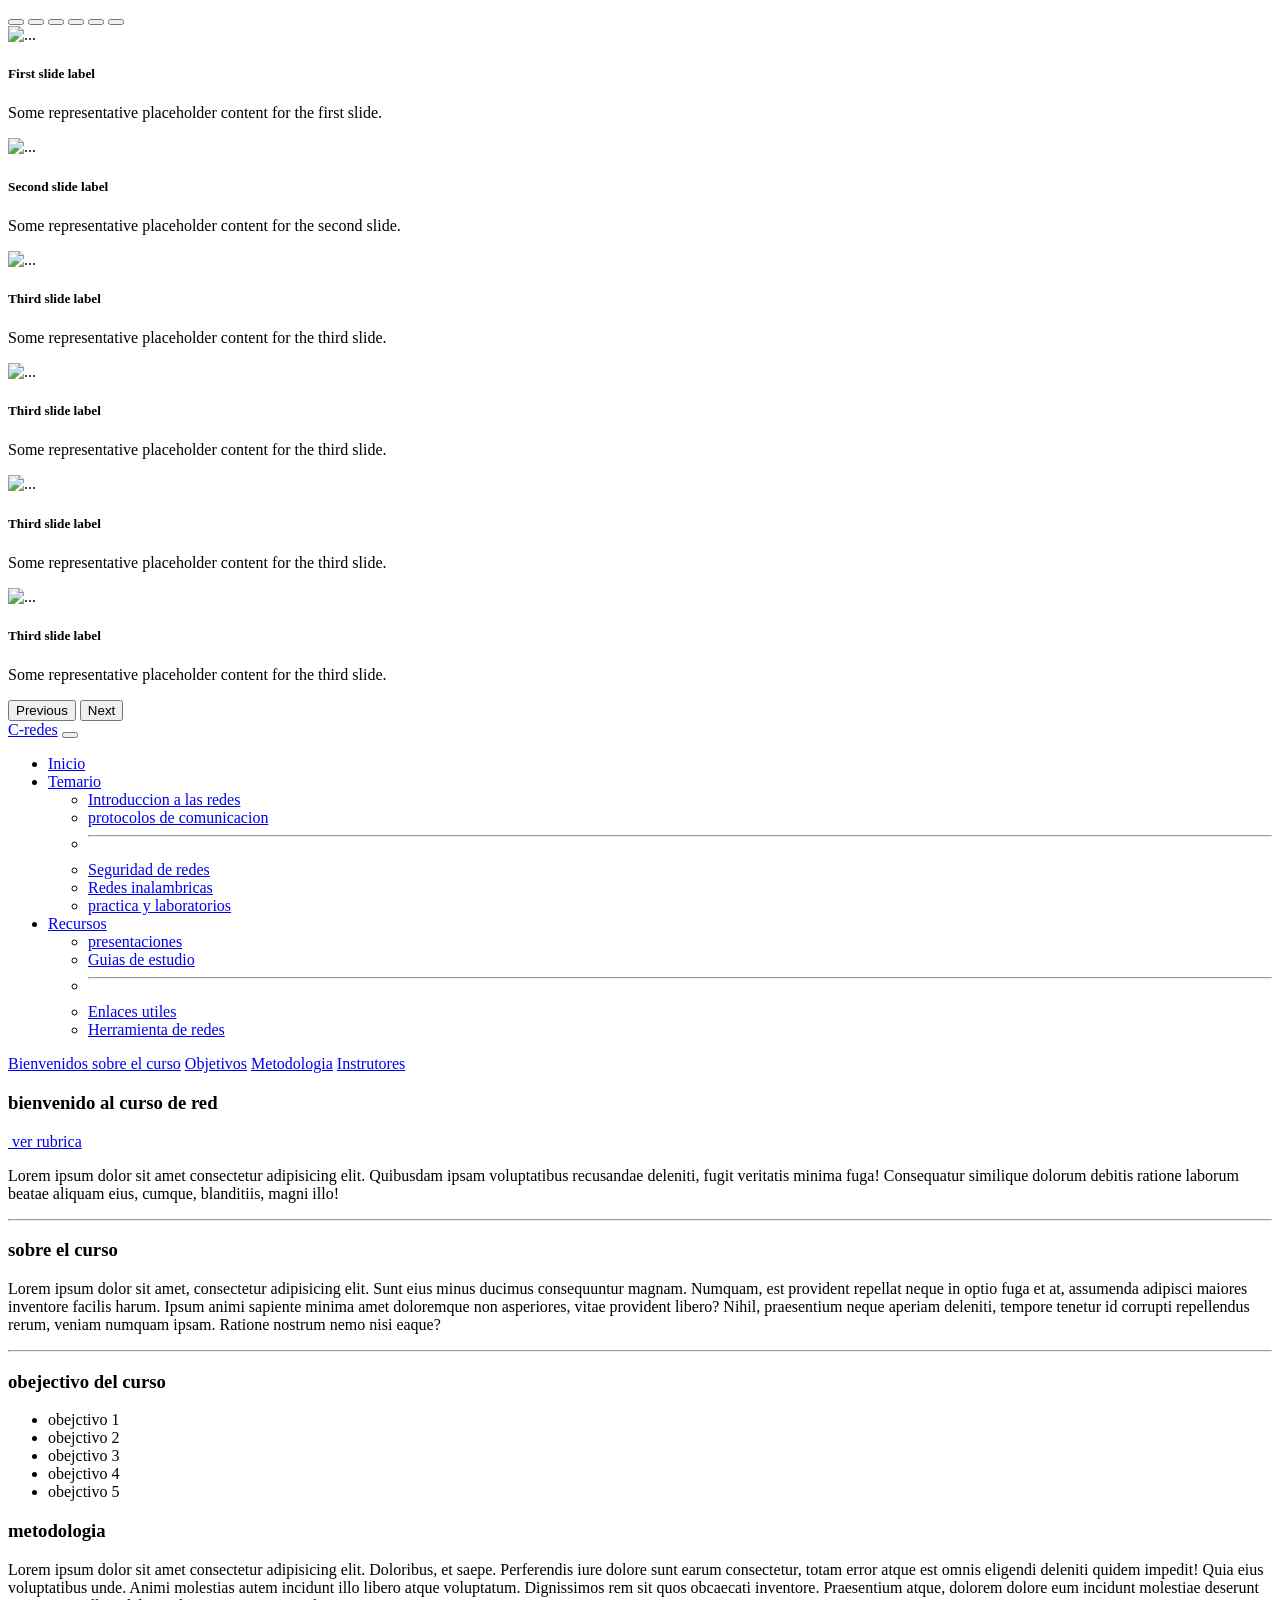
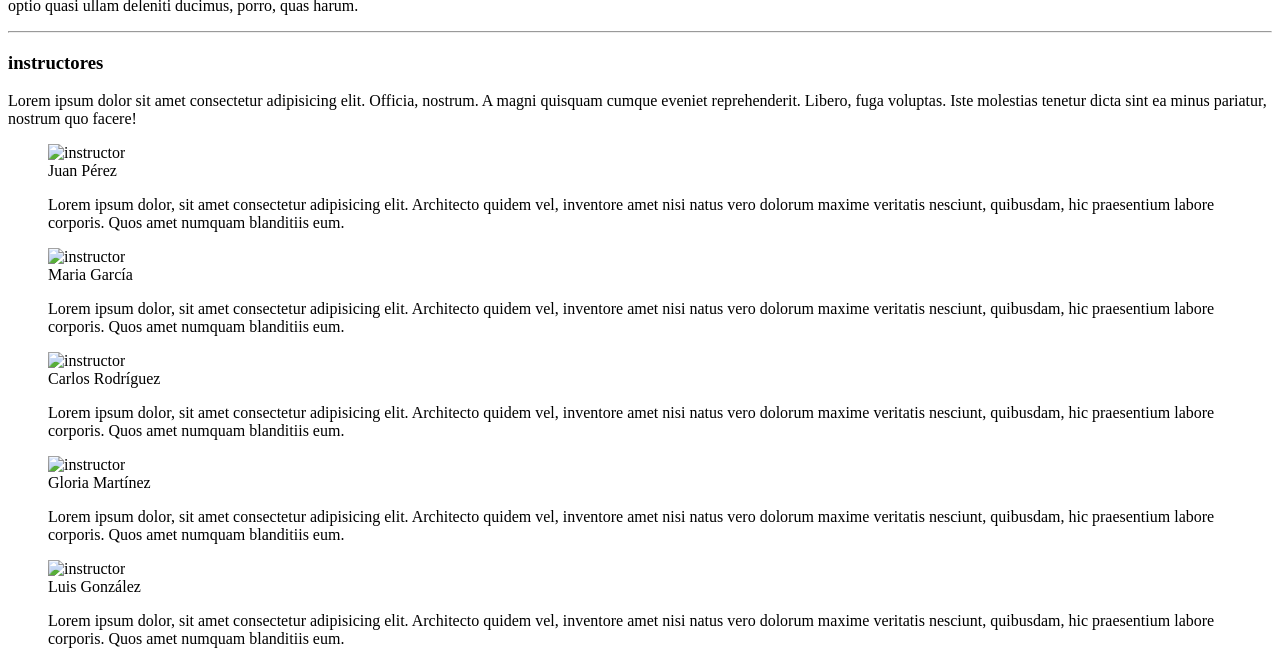
==== index.html @ 250a7e65 "tarea de boostrad segunda tarea segunda tarea de bosstrad" ====
<!doctype html>
<html lang="en">

<head>
  <meta charset="UTF-8" />
  <meta name="viewport" content="width=device-width, initial-scale=1.0" />
  <title>curso de redes | inicio</title>
  <link rel="stylesheet" href="css/bootstrap.min.css" />
</head>

<body>
  <div class="container">
    <header>
      <nav>
        <div id="carouselExampleCaptions" class="carousel slide" data-bs-ride="carousel">
          <div class="carousel-indicators">
            <button type="button" data-bs-target="#carouselExampleCaptions" data-bs-slide-to="0" class="active"
              aria-current="true" aria-label="Slide 1"></button>
            <button type="button" data-bs-target="#carouselExampleCaptions" data-bs-slide-to="1"
              aria-label="Slide 2"></button>
            <button type="button" data-bs-target="#carouselExampleCaptions" data-bs-slide-to="2"
              aria-label="Slide 3"></button>
            <button type="button" data-bs-target="#carouselExampleCaptions" data-bs-slide-to="3"
              aria-label="Slide 4"></button>
            <button type="button" data-bs-target="#carouselExampleCaptions" data-bs-slide-to="4"
              aria-label="Slide 5"></button>
            <button type="button" data-bs-target="#carouselExampleCaptions" data-bs-slide-to="5"
              aria-label="Slide 6"></button>
          </div>
          <div class="carousel-inner">
            <div class="carousel-item active">
              <img src="img/portada1.jpg" class="d-block w-100" alt="..." />
              <div class="carousel-caption d-none d-md-block">
                <h5>First slide label</h5>
                <p>
                  Some representative placeholder content for the first slide.
                </p>
              </div>
            </div>
            <div class="carousel-item">
              <img src="img/portada2.jpg" class="d-block w-100" alt="..." />
              <div class="carousel-caption d-none d-md-block">
                <h5>Second slide label</h5>
                <p>
                  Some representative placeholder content for the second
                  slide.
                </p>
              </div>
            </div>
            <div class="carousel-item">
              <img src="img/portada3.jpg" class="d-block w-100" alt="..." />
              <div class="carousel-caption d-none d-md-block">
                <h5>Third slide label</h5>
                <p>
                  Some representative placeholder content for the third slide.
                </p>
              </div>
            </div>
            <div class="carousel-item">
              <img src="img/portada4.jpg" class="d-block w-100" alt="..." />
              <div class="carousel-caption d-none d-md-block">
                <h5>Third slide label</h5>
                <p>
                  Some representative placeholder content for the third slide.
                </p>
              </div>
            </div>
            <div class="carousel-item">
              <img src="img/portada5.jpg" class="d-block w-100" alt="..." />
              <div class="carousel-caption d-none d-md-block">
                <h5>Third slide label</h5>
                <p>
                  Some representative placeholder content for the third slide.
                </p>
              </div>
            </div>
            <div class="carousel-item">
              <img src="img/portada6.jpg" class="d-block w-100" alt="..." />
              <div class="carousel-caption d-none d-md-block">
                <h5>Third slide label</h5>
                <p>
                  Some representative placeholder content for the third slide.
                </p>
              </div>
            </div>
          </div>
          <button class="carousel-control-prev" type="button" data-bs-target="#carouselExampleCaptions"
            data-bs-slide="prev">
            <span class="carousel-control-prev-icon" aria-hidden="true"></span>
            <span class="visually-hidden">Previous</span>
          </button>
          <button class="carousel-control-next" type="button" data-bs-target="#carouselExampleCaptions"
            data-bs-slide="next">
            <span class="carousel-control-next-icon" aria-hidden="true"></span>
            <span class="visually-hidden">Next</span>
          </button>
        </div>
        <nav class="navbar navbar-expand-lg bg-body-tertiary" data-bs-theme="dark">
          <div class="container-fluid">
            <a class="navbar-brand" href="index.html">C-redes</a>
            <button class="navbar-toggler" type="button" data-bs-toggle="collapse"
              data-bs-target="#navbarSupportedContent" aria-controls="navbarSupportedContent" aria-expanded="false"
              aria-label="Toggle navigation">
              <span class="navbar-toggler-icon"></span>
            </button>
            <div class="collapse navbar-collapse" id="navbarSupportedContent">
              <ul class="navbar-nav me-auto mb-2 mb-lg-0">
                <li class="nav-item">
                  <a class="nav-link active" aria-current="page" href="index.html">Inicio</a>
                </li>

                <li class="nav-item dropdown">
                  <a class="nav-link dropdown-toggle" href="#" role="button" data-bs-toggle="dropdown"
                    aria-expanded="false">
                    Temario
                  </a>
                  <ul class="dropdown-menu">
                    <li>
                      <a class="dropdown-item" href="RedInformatica.html">Introduccion a las redes</a>
                    </li>
                    <li>
                      <a class="dropdown-item" href="#">protocolos de comunicacion</a>
                    </li>
                    <li>
                      <hr class="dropdown-divider" />
                    </li>
                    <li>
                      <a class="dropdown-item" href="SeguridadRedes.html">Seguridad de redes</a>
                    </li>
                    <li>
                      <a class="dropdown-item" href="RedesInalambricas.html">Redes inalambricas</a>
                    </li>
                    <li>
                      <a class="dropdown-item" href="PracticaLaboratorio.html">practica y laboratorios</a>
                    </li>
                  </ul>
                </li>

                <li class="nav-item dropdown">
                  <a class="nav-link dropdown-toggle" href="#" role="button" data-bs-toggle="dropdown"
                    aria-expanded="false">
                    Recursos
                  </a>
                  <ul class="dropdown-menu">
                    <li>
                      <a class="dropdown-item" href="#">presentaciones</a>
                    </li>
                    <li>
                      <a class="dropdown-item" href="#">Guias de estudio</a>
                    </li>
                    <li>
                      <hr class="dropdown-divider" />
                    </li>
                    <li>
                      <a class="dropdown-item" href="#">Enlaces utiles</a>
                    </li>
                    <li>
                      <a class="dropdown-item" href="#">Herramienta de redes</a>
                    </li>
                  </ul>
                </li>
              </ul>
            </div>
          </div>
        </nav>
      </nav>
    </header>
    <main class="row mt-3">
      <aside class="col-4 d_done d-sm-block">
        <div class="list-group">
          <a href="#bienvenidos" class="list-group-item list-group-item-action active" aria-current="true">
            Bienvenidos
          </a>
          <a href="#sobreelcurso" class="list-group-item list-group-item-action">sobre el curso</a>
          <a href="#objectivos" class="list-group-item list-group-item-action">Objetivos</a>
          <a href="#" class="list-group-item list-group-item-action">Metodologia</a>
          <a href="#instructores" class="list-group-item list-group-item-action disabled" aria-disabled="true">Instrutores</a>
        </div>
      </aside>
      <section class="col-sm-12 col-xs-12 col--md-12 col-lg-8">
        <article>
          <div id="bienvenidos">
            <h1>bienvenido al curso de red</h1>
            <a href="archivos/informe_topologia_estrella.pdf"
             class="icon-link" target="_blank" rel="noopener noreferrer"> 
             <img src="img/002-impresora.png" class="bi" alt="">
             ver rubrica
            </a>
            <p> Lorem ipsum dolor sit amet consectetur adipisicing elit. Quibusdam ipsam voluptatibus recusandae deleniti, fugit veritatis minima fuga! Consequatur similique dolorum debitis ratione laborum beatae aliquam eius, cumque, blanditiis, magni illo!</p>
          </div>
          <hr>
          <div id="sobreelcurso">
            <h1>sobre el curso</h1>
            <p> Lorem ipsum dolor sit amet, consectetur adipisicing elit. Sunt eius minus ducimus consequuntur magnam. Numquam, est provident repellat neque in optio fuga et at, assumenda adipisci maiores inventore facilis harum.
            Ipsum animi sapiente minima amet doloremque non asperiores, vitae provident libero? Nihil, praesentium neque aperiam deleniti, tempore tenetur id corrupti repellendus rerum, veniam numquam ipsam. Ratione nostrum nemo nisi eaque?</p>
          </div>
          <hr>
          <div id="objectivo">
            <h1>obejectivo del curso</h1>
            <ul>
               <li>obejctivo 1</li>
                <li>obejctivo 2</li>
                 <li>obejctivo 3</li>
                  <li>obejctivo 4</li>
                   <li>obejctivo 5</li>
            </ul>
          </div>
          
          <div id="metodologia">
            <h1>metodologia</h1>
            <p> Lorem ipsum dolor sit amet consectetur adipisicing elit. Doloribus, et saepe. Perferendis iure dolore sunt earum consectetur, totam error atque est omnis eligendi deleniti quidem impedit! Quia eius voluptatibus unde.
            Animi molestias autem incidunt illo libero atque voluptatum. Dignissimos rem sit quos obcaecati inventore. Praesentium atque, dolorem dolore eum incidunt molestiae deserunt optio quasi ullam deleniti ducimus, porro, quas harum.</p>
          </div>
          <hr>
          <div id="instructores">
            <h1>instructores</h1>
            <p>Lorem ipsum dolor sit amet consectetur adipisicing elit. Officia, nostrum. A magni quisquam cumque eveniet reprehenderit. Libero, fuga voluptas. Iste molestias tenetur dicta sint ea minus pariatur, nostrum quo facere!</p>
             
            <figure class="figure">
             <img src="img/JuanPerez.jpg" class="figure-img img-fluid rounded" alt="instructor">
              <figcaption class="figure-caption">Juan Pérez</figcaption>
              <p>Lorem ipsum dolor, sit amet consectetur adipisicing elit.
                 Architecto quidem vel, inventore amet nisi natus vero dolorum
                  maxime veritatis nesciunt, quibusdam, hic praesentium 
                labore corporis. Quos amet numquam blanditiis eum.</p>
            </figure>
            <figure class="figure">
             <img src="img/MariaG.jpg" class="figure-img img-fluid rounded" alt="instructor">
              <figcaption class="figure-caption">Maria García</figcaption>
              <p>Lorem ipsum dolor, sit amet consectetur adipisicing elit.
                 Architecto quidem vel, inventore amet nisi natus vero dolorum
                  maxime veritatis nesciunt, quibusdam, hic praesentium 
                labore corporis. Quos amet numquam blanditiis eum.</p>
            </figure>
            <figure class="figure">
             <img src="img/Carlos.png" class="figure-img img-fluid rounded" alt="instructor">
              <figcaption class="figure-caption">Carlos Rodríguez</figcaption>
              <p>Lorem ipsum dolor, sit amet consectetur adipisicing elit.
                 Architecto quidem vel, inventore amet nisi natus vero dolorum
                  maxime veritatis nesciunt, quibusdam, hic praesentium 
                labore corporis. Quos amet numquam blanditiis eum.</p>
            </figure>
            <figure class="figure">
             <img src="img/Gloria.jpg" class="figure-img img-fluid rounded" alt="instructor">
              <figcaption class="figure-caption">Gloria Martínez</figcaption>
              <p>Lorem ipsum dolor, sit amet consectetur adipisicing elit.
                 Architecto quidem vel, inventore amet nisi natus vero dolorum
                  maxime veritatis nesciunt, quibusdam, hic praesentium 
                labore corporis. Quos amet numquam blanditiis eum.</p>
            </figure>
            <figure class="figure">
             <img src="img/luis.jpeg" class="figure-img img-fluid rounded" alt="instructor">
              <figcaption class="figure-caption">Luis González</figcaption>
              <p>Lorem ipsum dolor, sit amet consectetur adipisicing elit.
                 Architecto quidem vel, inventore amet nisi natus vero dolorum
                  maxime veritatis nesciunt, quibusdam, hic praesentium 
                labore corporis. Quos amet numquam blanditiis eum.</p>
            </figure>
         
          
          
          
          
          
          
          </hr>
          </div>
        </article>
      </section>
      
    </main>
  </div>

  <script src="js/popper.min.js"></script>
  <script src="js/bootstrap.bundle.min.js"></script>
</body>

</html>
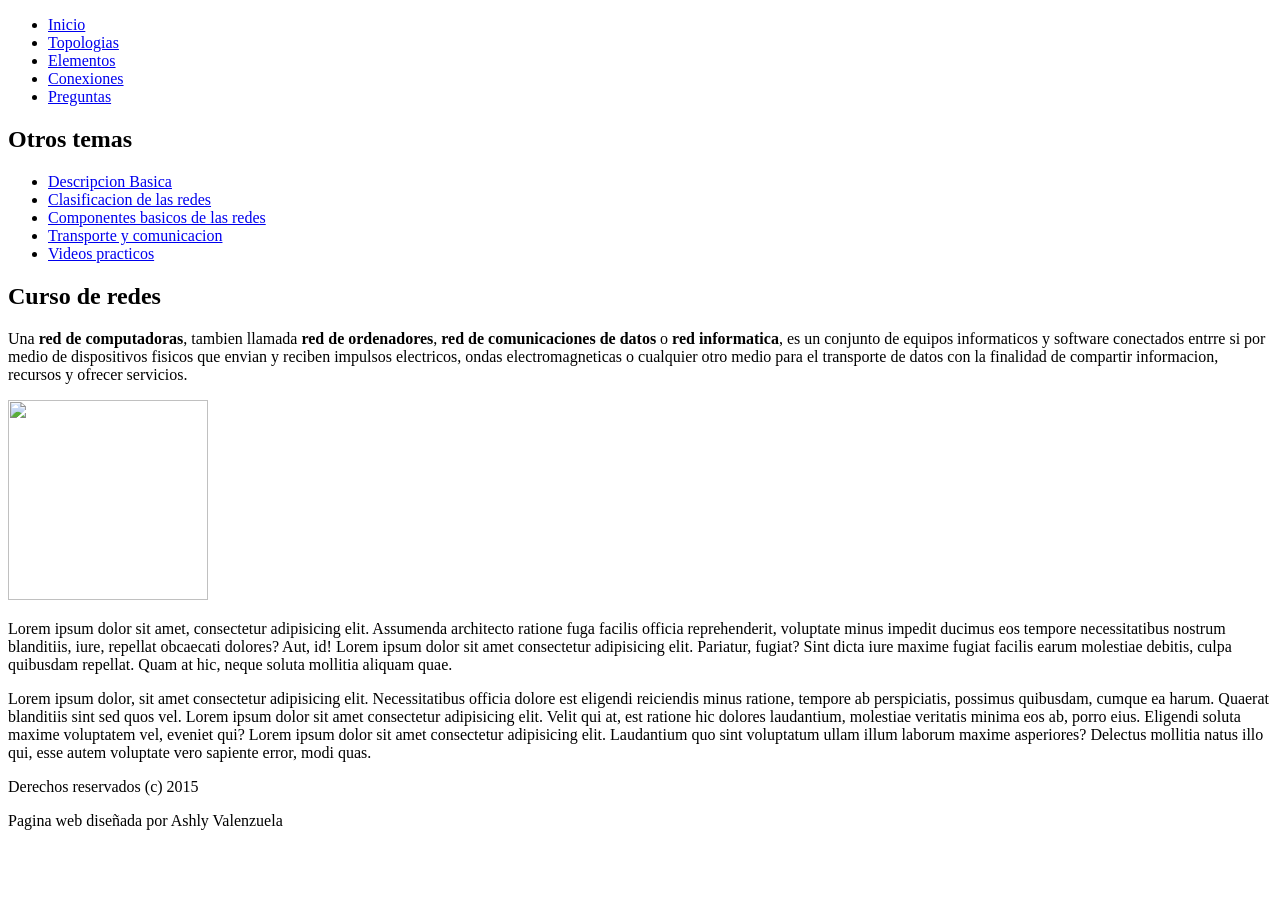
==== commit 98a1d474: "primera tarea de html primera tarea" ====
--- a/index.html
+++ b/index.html
@@ -1,278 +1,57 @@
-<!doctype html>
-<html lang="en">
+<!DOCTYPE html>
+<html lang="es">
+<head>
+    <meta charset="UTF-8">
+    <meta name="viewport" content="width=device-width, initial-scale=1.0">
+    <title>Curso de Redes</title>
+    <link rel="stylesheet" href="css/hojadeestilos.css">
+</head>
+<body>
+   <header>
+    <div id="banner">
+        <figure>
+            <div id="imagenbanner"></div>
+        </figure>
+    </div>
+    <div id="menu">
+        <ul>
+            <li class="pag-actual"><a href="#">Inicio</a></li>
+            <li><a href="#">Topologias</a></li>
+            <li><a href="#">Elementos</a></li>
+            <li><a href="#">Conexiones</a></li>
+            <li><a href="#">Preguntas</a></li>
+        </ul>
+    </div>
+   </header> 
+   <section>
+    <div id="contenedor">
+        <aside>
+            <h2>Otros temas</h2>
+            <ul>
+                <li><a href="#">Descripcion Basica</a></li>
+                <li><a href="#">Clasificacion de las redes</a></li>
+                <li><a href="#">Componentes basicos de las redes</a></li>
+                <li><a href="#">Transporte y comunicacion</a></li>
+                <li><a href="#">Videos practicos</a></li>
+            </ul>
+        </aside>
+        <article>
+            <div class="contenido">
+                <h2>Curso de redes</h2>
+                <p>Una <strong>red de computadoras</strong>, tambien llamada <strong>red de ordenadores</strong>, <strong>red de comunicaciones de datos</strong> o <strong>red informatica</strong>, es un conjunto de equipos informaticos y software conectados entrre si por medio de dispositivos fisicos que envian y reciben impulsos electricos, ondas electromagneticas o cualquier otro medio para el transporte de datos con la finalidad de compartir informacion, recursos y ofrecer servicios.
+                </p>
+                <img src="img/img01.jpg" width="200" height="200" class="alin-izq"/>
 
-<head>
-  <meta charset="UTF-8" />
-  <meta name="viewport" content="width=device-width, initial-scale=1.0" />
-  <title>curso de redes | inicio</title>
-  <link rel="stylesheet" href="css/bootstrap.min.css" />
-</head>
+                <p>Lorem ipsum dolor sit amet, consectetur adipisicing elit. Assumenda architecto ratione fuga facilis officia reprehenderit, voluptate minus impedit ducimus eos tempore necessitatibus nostrum blanditiis, iure, repellat obcaecati dolores? Aut, id! Lorem ipsum dolor sit amet consectetur adipisicing elit. Pariatur, fugiat? Sint dicta iure maxime fugiat facilis earum molestiae debitis, culpa quibusdam repellat. Quam at hic, neque soluta mollitia aliquam quae.</p>
 
-<body>
-  <div class="container">
-    <header>
-      <nav>
-        <div id="carouselExampleCaptions" class="carousel slide" data-bs-ride="carousel">
-          <div class="carousel-indicators">
-            <button type="button" data-bs-target="#carouselExampleCaptions" data-bs-slide-to="0" class="active"
-              aria-current="true" aria-label="Slide 1"></button>
-            <button type="button" data-bs-target="#carouselExampleCaptions" data-bs-slide-to="1"
-              aria-label="Slide 2"></button>
-            <button type="button" data-bs-target="#carouselExampleCaptions" data-bs-slide-to="2"
-              aria-label="Slide 3"></button>
-            <button type="button" data-bs-target="#carouselExampleCaptions" data-bs-slide-to="3"
-              aria-label="Slide 4"></button>
-            <button type="button" data-bs-target="#carouselExampleCaptions" data-bs-slide-to="4"
-              aria-label="Slide 5"></button>
-            <button type="button" data-bs-target="#carouselExampleCaptions" data-bs-slide-to="5"
-              aria-label="Slide 6"></button>
-          </div>
-          <div class="carousel-inner">
-            <div class="carousel-item active">
-              <img src="img/portada1.jpg" class="d-block w-100" alt="..." />
-              <div class="carousel-caption d-none d-md-block">
-                <h5>First slide label</h5>
-                <p>
-                  Some representative placeholder content for the first slide.
-                </p>
-              </div>
+                <p>Lorem ipsum dolor, sit amet consectetur adipisicing elit. Necessitatibus officia dolore est eligendi reiciendis minus ratione, tempore ab perspiciatis, possimus quibusdam, cumque ea harum. Quaerat blanditiis sint sed quos vel. Lorem ipsum dolor sit amet consectetur adipisicing elit. Velit qui at, est ratione hic dolores laudantium, molestiae veritatis minima eos ab, porro eius. Eligendi soluta maxime voluptatem vel, eveniet qui? Lorem ipsum dolor sit amet consectetur adipisicing elit. Laudantium quo sint voluptatum ullam illum laborum maxime asperiores? Delectus mollitia natus illo qui, esse autem voluptate vero sapiente error, modi quas.</p>
             </div>
-            <div class="carousel-item">
-              <img src="img/portada2.jpg" class="d-block w-100" alt="..." />
-              <div class="carousel-caption d-none d-md-block">
-                <h5>Second slide label</h5>
-                <p>
-                  Some representative placeholder content for the second
-                  slide.
-                </p>
-              </div>
-            </div>
-            <div class="carousel-item">
-              <img src="img/portada3.jpg" class="d-block w-100" alt="..." />
-              <div class="carousel-caption d-none d-md-block">
-                <h5>Third slide label</h5>
-                <p>
-                  Some representative placeholder content for the third slide.
-                </p>
-              </div>
-            </div>
-            <div class="carousel-item">
-              <img src="img/portada4.jpg" class="d-block w-100" alt="..." />
-              <div class="carousel-caption d-none d-md-block">
-                <h5>Third slide label</h5>
-                <p>
-                  Some representative placeholder content for the third slide.
-                </p>
-              </div>
-            </div>
-            <div class="carousel-item">
-              <img src="img/portada5.jpg" class="d-block w-100" alt="..." />
-              <div class="carousel-caption d-none d-md-block">
-                <h5>Third slide label</h5>
-                <p>
-                  Some representative placeholder content for the third slide.
-                </p>
-              </div>
-            </div>
-            <div class="carousel-item">
-              <img src="img/portada6.jpg" class="d-block w-100" alt="..." />
-              <div class="carousel-caption d-none d-md-block">
-                <h5>Third slide label</h5>
-                <p>
-                  Some representative placeholder content for the third slide.
-                </p>
-              </div>
-            </div>
-          </div>
-          <button class="carousel-control-prev" type="button" data-bs-target="#carouselExampleCaptions"
-            data-bs-slide="prev">
-            <span class="carousel-control-prev-icon" aria-hidden="true"></span>
-            <span class="visually-hidden">Previous</span>
-          </button>
-          <button class="carousel-control-next" type="button" data-bs-target="#carouselExampleCaptions"
-            data-bs-slide="next">
-            <span class="carousel-control-next-icon" aria-hidden="true"></span>
-            <span class="visually-hidden">Next</span>
-          </button>
-        </div>
-        <nav class="navbar navbar-expand-lg bg-body-tertiary" data-bs-theme="dark">
-          <div class="container-fluid">
-            <a class="navbar-brand" href="index.html">C-redes</a>
-            <button class="navbar-toggler" type="button" data-bs-toggle="collapse"
-              data-bs-target="#navbarSupportedContent" aria-controls="navbarSupportedContent" aria-expanded="false"
-              aria-label="Toggle navigation">
-              <span class="navbar-toggler-icon"></span>
-            </button>
-            <div class="collapse navbar-collapse" id="navbarSupportedContent">
-              <ul class="navbar-nav me-auto mb-2 mb-lg-0">
-                <li class="nav-item">
-                  <a class="nav-link active" aria-current="page" href="index.html">Inicio</a>
-                </li>
-
-                <li class="nav-item dropdown">
-                  <a class="nav-link dropdown-toggle" href="#" role="button" data-bs-toggle="dropdown"
-                    aria-expanded="false">
-                    Temario
-                  </a>
-                  <ul class="dropdown-menu">
-                    <li>
-                      <a class="dropdown-item" href="RedInformatica.html">Introduccion a las redes</a>
-                    </li>
-                    <li>
-                      <a class="dropdown-item" href="#">protocolos de comunicacion</a>
-                    </li>
-                    <li>
-                      <hr class="dropdown-divider" />
-                    </li>
-                    <li>
-                      <a class="dropdown-item" href="SeguridadRedes.html">Seguridad de redes</a>
-                    </li>
-                    <li>
-                      <a class="dropdown-item" href="RedesInalambricas.html">Redes inalambricas</a>
-                    </li>
-                    <li>
-                      <a class="dropdown-item" href="PracticaLaboratorio.html">practica y laboratorios</a>
-                    </li>
-                  </ul>
-                </li>
-
-                <li class="nav-item dropdown">
-                  <a class="nav-link dropdown-toggle" href="#" role="button" data-bs-toggle="dropdown"
-                    aria-expanded="false">
-                    Recursos
-                  </a>
-                  <ul class="dropdown-menu">
-                    <li>
-                      <a class="dropdown-item" href="#">presentaciones</a>
-                    </li>
-                    <li>
-                      <a class="dropdown-item" href="#">Guias de estudio</a>
-                    </li>
-                    <li>
-                      <hr class="dropdown-divider" />
-                    </li>
-                    <li>
-                      <a class="dropdown-item" href="#">Enlaces utiles</a>
-                    </li>
-                    <li>
-                      <a class="dropdown-item" href="#">Herramienta de redes</a>
-                    </li>
-                  </ul>
-                </li>
-              </ul>
-            </div>
-          </div>
-        </nav>
-      </nav>
-    </header>
-    <main class="row mt-3">
-      <aside class="col-4 d_done d-sm-block">
-        <div class="list-group">
-          <a href="#bienvenidos" class="list-group-item list-group-item-action active" aria-current="true">
-            Bienvenidos
-          </a>
-          <a href="#sobreelcurso" class="list-group-item list-group-item-action">sobre el curso</a>
-          <a href="#objectivos" class="list-group-item list-group-item-action">Objetivos</a>
-          <a href="#" class="list-group-item list-group-item-action">Metodologia</a>
-          <a href="#instructores" class="list-group-item list-group-item-action disabled" aria-disabled="true">Instrutores</a>
-        </div>
-      </aside>
-      <section class="col-sm-12 col-xs-12 col--md-12 col-lg-8">
-        <article>
-          <div id="bienvenidos">
-            <h1>bienvenido al curso de red</h1>
-            <a href="archivos/informe_topologia_estrella.pdf"
-             class="icon-link" target="_blank" rel="noopener noreferrer"> 
-             <img src="img/002-impresora.png" class="bi" alt="">
-             ver rubrica
-            </a>
-            <p> Lorem ipsum dolor sit amet consectetur adipisicing elit. Quibusdam ipsam voluptatibus recusandae deleniti, fugit veritatis minima fuga! Consequatur similique dolorum debitis ratione laborum beatae aliquam eius, cumque, blanditiis, magni illo!</p>
-          </div>
-          <hr>
-          <div id="sobreelcurso">
-            <h1>sobre el curso</h1>
-            <p> Lorem ipsum dolor sit amet, consectetur adipisicing elit. Sunt eius minus ducimus consequuntur magnam. Numquam, est provident repellat neque in optio fuga et at, assumenda adipisci maiores inventore facilis harum.
-            Ipsum animi sapiente minima amet doloremque non asperiores, vitae provident libero? Nihil, praesentium neque aperiam deleniti, tempore tenetur id corrupti repellendus rerum, veniam numquam ipsam. Ratione nostrum nemo nisi eaque?</p>
-          </div>
-          <hr>
-          <div id="objectivo">
-            <h1>obejectivo del curso</h1>
-            <ul>
-               <li>obejctivo 1</li>
-                <li>obejctivo 2</li>
-                 <li>obejctivo 3</li>
-                  <li>obejctivo 4</li>
-                   <li>obejctivo 5</li>
-            </ul>
-          </div>
-          
-          <div id="metodologia">
-            <h1>metodologia</h1>
-            <p> Lorem ipsum dolor sit amet consectetur adipisicing elit. Doloribus, et saepe. Perferendis iure dolore sunt earum consectetur, totam error atque est omnis eligendi deleniti quidem impedit! Quia eius voluptatibus unde.
-            Animi molestias autem incidunt illo libero atque voluptatum. Dignissimos rem sit quos obcaecati inventore. Praesentium atque, dolorem dolore eum incidunt molestiae deserunt optio quasi ullam deleniti ducimus, porro, quas harum.</p>
-          </div>
-          <hr>
-          <div id="instructores">
-            <h1>instructores</h1>
-            <p>Lorem ipsum dolor sit amet consectetur adipisicing elit. Officia, nostrum. A magni quisquam cumque eveniet reprehenderit. Libero, fuga voluptas. Iste molestias tenetur dicta sint ea minus pariatur, nostrum quo facere!</p>
-             
-            <figure class="figure">
-             <img src="img/JuanPerez.jpg" class="figure-img img-fluid rounded" alt="instructor">
-              <figcaption class="figure-caption">Juan Pérez</figcaption>
-              <p>Lorem ipsum dolor, sit amet consectetur adipisicing elit.
-                 Architecto quidem vel, inventore amet nisi natus vero dolorum
-                  maxime veritatis nesciunt, quibusdam, hic praesentium 
-                labore corporis. Quos amet numquam blanditiis eum.</p>
-            </figure>
-            <figure class="figure">
-             <img src="img/MariaG.jpg" class="figure-img img-fluid rounded" alt="instructor">
-              <figcaption class="figure-caption">Maria García</figcaption>
-              <p>Lorem ipsum dolor, sit amet consectetur adipisicing elit.
-                 Architecto quidem vel, inventore amet nisi natus vero dolorum
-                  maxime veritatis nesciunt, quibusdam, hic praesentium 
-                labore corporis. Quos amet numquam blanditiis eum.</p>
-            </figure>
-            <figure class="figure">
-             <img src="img/Carlos.png" class="figure-img img-fluid rounded" alt="instructor">
-              <figcaption class="figure-caption">Carlos Rodríguez</figcaption>
-              <p>Lorem ipsum dolor, sit amet consectetur adipisicing elit.
-                 Architecto quidem vel, inventore amet nisi natus vero dolorum
-                  maxime veritatis nesciunt, quibusdam, hic praesentium 
-                labore corporis. Quos amet numquam blanditiis eum.</p>
-            </figure>
-            <figure class="figure">
-             <img src="img/Gloria.jpg" class="figure-img img-fluid rounded" alt="instructor">
-              <figcaption class="figure-caption">Gloria Martínez</figcaption>
-              <p>Lorem ipsum dolor, sit amet consectetur adipisicing elit.
-                 Architecto quidem vel, inventore amet nisi natus vero dolorum
-                  maxime veritatis nesciunt, quibusdam, hic praesentium 
-                labore corporis. Quos amet numquam blanditiis eum.</p>
-            </figure>
-            <figure class="figure">
-             <img src="img/luis.jpeg" class="figure-img img-fluid rounded" alt="instructor">
-              <figcaption class="figure-caption">Luis González</figcaption>
-              <p>Lorem ipsum dolor, sit amet consectetur adipisicing elit.
-                 Architecto quidem vel, inventore amet nisi natus vero dolorum
-                  maxime veritatis nesciunt, quibusdam, hic praesentium 
-                labore corporis. Quos amet numquam blanditiis eum.</p>
-            </figure>
-         
-          
-          
-          
-          
-          
-          
-          </hr>
-          </div>
         </article>
-      </section>
-      
-    </main>
-  </div>
-
-  <script src="js/popper.min.js"></script>
-  <script src="js/bootstrap.bundle.min.js"></script>
+    </div>
+   </section>
+   <footer>
+    <p>Derechos reservados (c) 2015</p>
+    <p>Pagina web diseñada por Ashly Valenzuela</p>
+   </footer>
 </body>
-
 </html>
